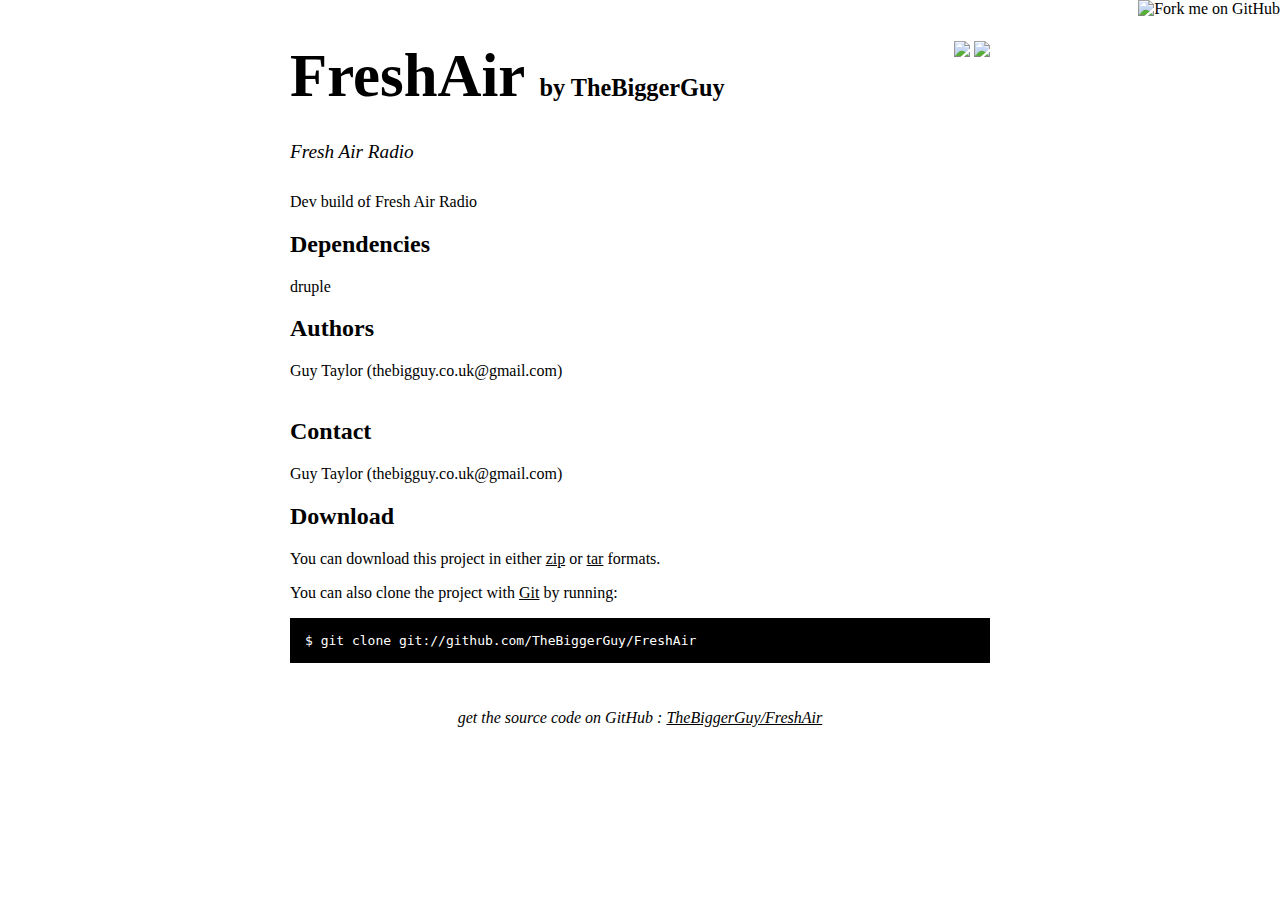
==== index.html @ 03d01357 "github generated gh-pages branch" ====
<!DOCTYPE html PUBLIC "-//W3C//DTD XHTML 1.0 Strict//EN"
	"http://www.w3.org/TR/xhtml1/DTD/xhtml1-strict.dtd">

<html xmlns="http://www.w3.org/1999/xhtml" xml:lang="en" lang="en">
<head>
	<meta http-equiv="Content-Type" content="text/html; charset=utf-8"/>

	<title>TheBiggerGuy/FreshAir @ GitHub</title>
	
	<style type="text/css">
		body {
  		margin-top: 1.0em;
  		background-color: #FFFFFF;
		  font-family: "Helvetica,Arial,FreeSans";
  		color: #000000;
    }
    #container {
      margin: 0 auto;
      width: 700px;
    }
		h1 { font-size: 3.8em; color: #000000; margin-bottom: 3px; }
		h1 .small { font-size: 0.4em; }
		h1 a { text-decoration: none }
		h2 { font-size: 1.5em; color: #000000; }
    h3 { text-align: center; color: #000000; }
    a { color: #000000; }
    .description { font-size: 1.2em; margin-bottom: 30px; margin-top: 30px; font-style: italic;}
    .download { float: right; }
		pre { background: #000; color: #fff; padding: 15px;}
    hr { border: 0; width: 80%; border-bottom: 1px solid #aaa}
    .footer { text-align:center; padding-top:30px; font-style: italic; }
	</style>
	
</head>

<body>
  <a href="http://github.com/TheBiggerGuy/FreshAir"><img style="position: absolute; top: 0; right: 0; border: 0;" src="http://s3.amazonaws.com/github/ribbons/forkme_right_darkblue_121621.png" alt="Fork me on GitHub" /></a>

  <div id="container">

    <div class="download">
      <a href="http://github.com/TheBiggerGuy/FreshAir/zipball/master">
        <img border="0" width="90" src="http://github.com/images/modules/download/zip.png"></a>
      <a href="http://github.com/TheBiggerGuy/FreshAir/tarball/master">
        <img border="0" width="90" src="http://github.com/images/modules/download/tar.png"></a>
    </div>

    <h1><a href="http://github.com/TheBiggerGuy/FreshAir">FreshAir</a>
      <span class="small">by <a href="http://github.com/TheBiggerGuy">TheBiggerGuy</a></span></h1>

    <div class="description">
      Fresh Air Radio
    </div>

    <p>Dev build of Fresh Air Radio</p><h2>Dependencies</h2>
<p>druple</p>
<h2>Authors</h2>
<p>Guy Taylor (thebigguy.co.uk@gmail.com)<br/><br/>      </p>
<h2>Contact</h2>
<p>Guy Taylor (thebigguy.co.uk@gmail.com)<br/>      </p>


    <h2>Download</h2>
    <p>
      You can download this project in either
      <a href="http://github.com/TheBiggerGuy/FreshAir/zipball/master">zip</a> or
      <a href="http://github.com/TheBiggerGuy/FreshAir/tarball/master">tar</a> formats.
    </p>
    <p>You can also clone the project with <a href="http://git-scm.com">Git</a>
      by running:
      <pre>$ git clone git://github.com/TheBiggerGuy/FreshAir</pre>
    </p>

    <div class="footer">
      get the source code on GitHub : <a href="http://github.com/TheBiggerGuy/FreshAir">TheBiggerGuy/FreshAir</a>
    </div>

  </div>

  
</body>
</html>
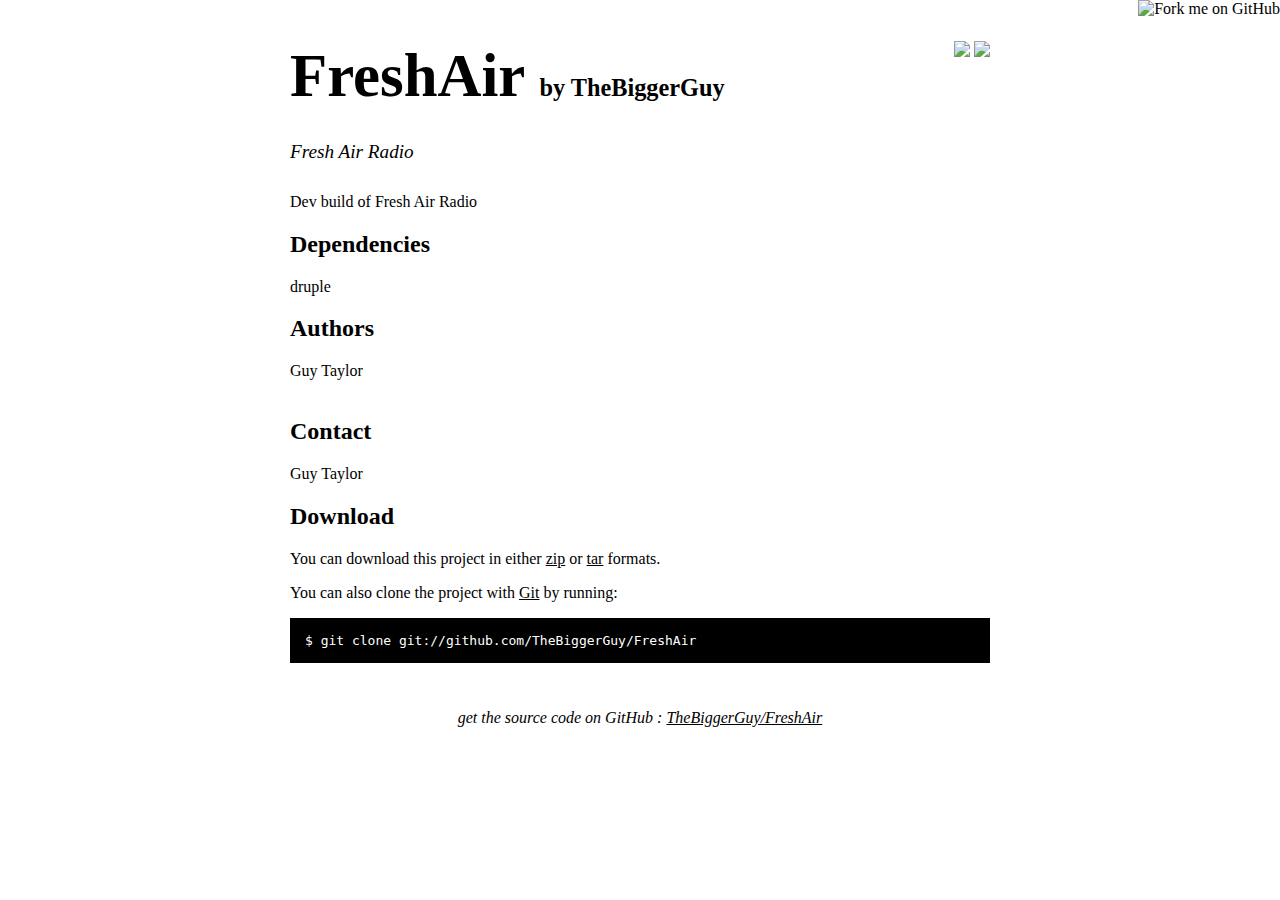
==== commit 40508c0e: "removed email address" ====
--- a/index.html
+++ b/index.html
@@ -55,12 +55,15 @@
     <p>Dev build of Fresh Air Radio</p><h2>Dependencies</h2>
 <p>druple</p>
 <h2>Authors</h2>
-<p>Guy Taylor (thebigguy.co.uk@gmail.com)-<br/>-<br/>      </p>
+<p>
+    Guy Taylor
+    <br/><br/>
+</p>
 <h2>Contact</h2>
-<p>Guy Taylor (thebigguy.co.uk@gmail.com)-<br/>      </p>
+<p>
+  Guy Taylor
+  <br/>
+</p>
 
 
     <h2>Download</h2>
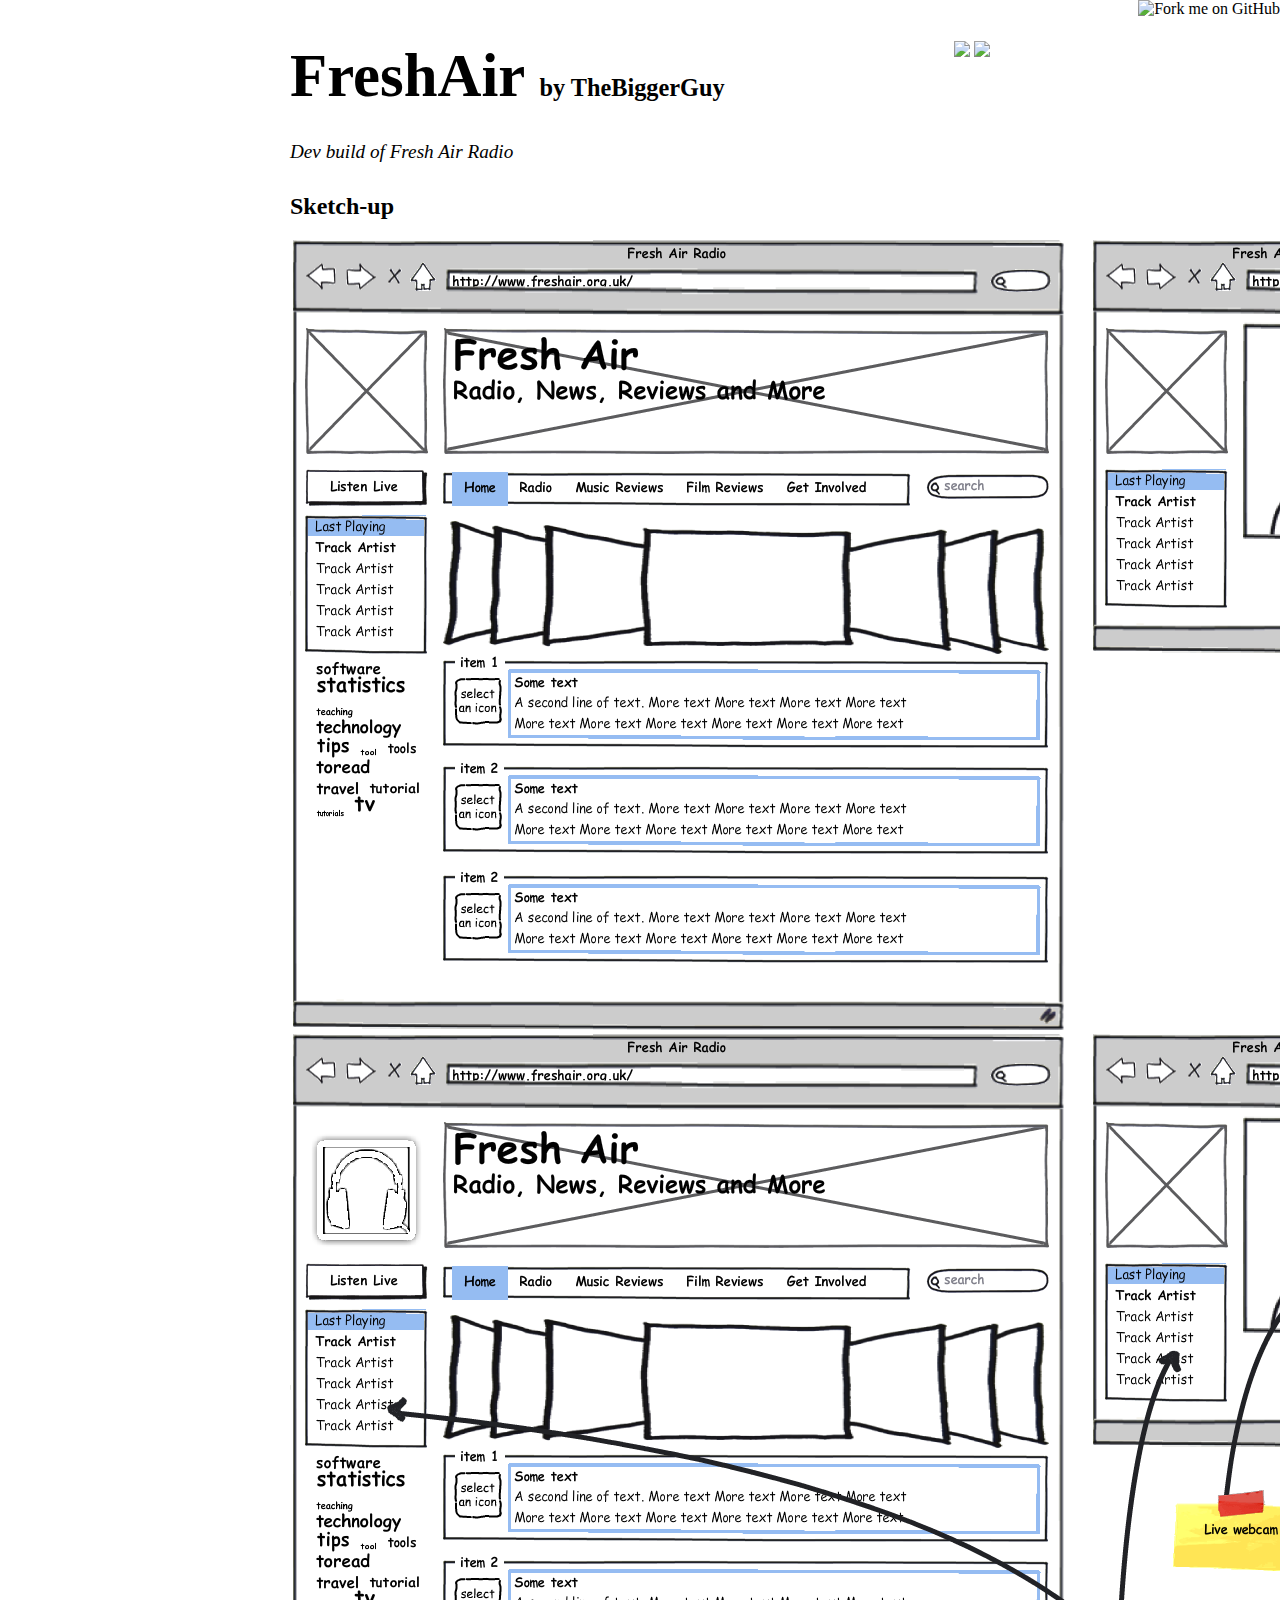
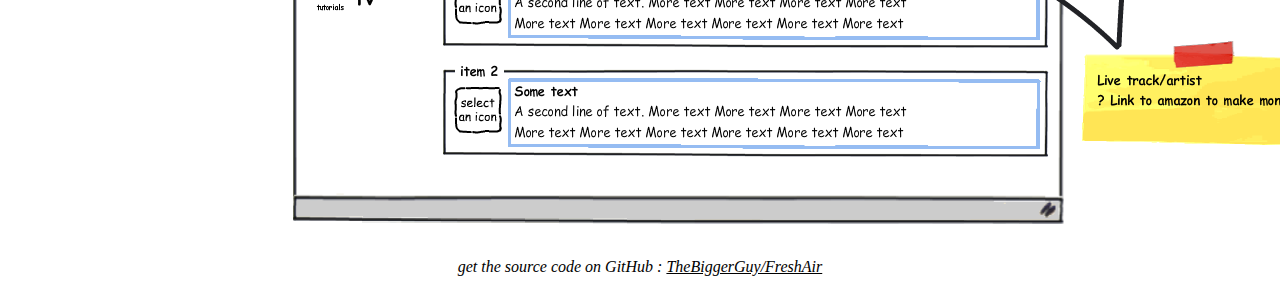
==== commit 8493d689: "Added content" ====
--- a/index.html
+++ b/index.html
@@ -34,6 +34,7 @@
 </head>
 
 <body>
+
   <a href="http://github.com/TheBiggerGuy/FreshAir"><img style="position: absolute; top: 0; right: 0; border: 0;" src="http://s3.amazonaws.com/github/ribbons/forkme_right_darkblue_121621.png" alt="Fork me on GitHub" /></a>
 
   <div id="container">
@@ -49,33 +50,14 @@
       <span class="small">by <a href="http://github.com/TheBiggerGuy">TheBiggerGuy</a></span></h1>
 
     <div class="description">
-      Fresh Air Radio
+      Dev build of Fresh Air Radio
     </div>
 
-    <p>Dev build of Fresh Air Radio</p><h2>Dependencies</h2>
-<p>druple</p>
-<h2>Authors</h2>
-<p>
-    Guy Taylor
-    <br/><br/>
-</p>
-<h2>Contact</h2>
-<p>
-  Guy Taylor
-  <br/>
-</p>
+    <h2>Sketch-up</h2>
 
+    <img src="FreshAir.png" /><br />
+    <img src="FreshAir_2.png" />
 
-    <h2>Download</h2>
-    <p>
-      You can download this project in either
-      <a href="http://github.com/TheBiggerGuy/FreshAir/zipball/master">zip</a> or
-      <a href="http://github.com/TheBiggerGuy/FreshAir/tarball/master">tar</a> formats.
-    </p>
-    <p>You can also clone the project with <a href="http://git-scm.com">Git</a>
-      by running:
-      <pre>$ git clone git://github.com/TheBiggerGuy/FreshAir</pre>
-    </p>
 
     <div class="footer">
       get the source code on GitHub : <a href="http://github.com/TheBiggerGuy/FreshAir">TheBiggerGuy/FreshAir</a>
